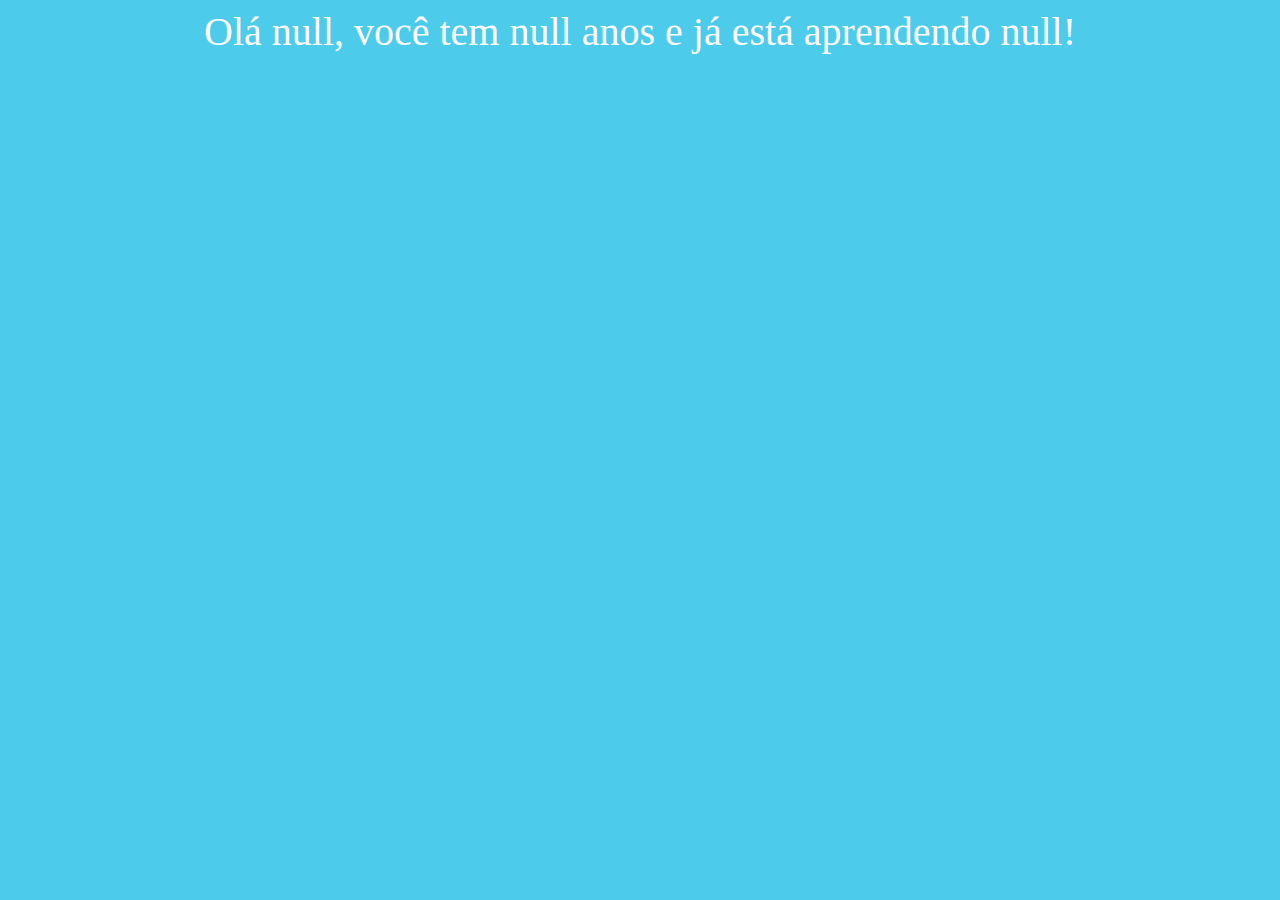
==== 7DaysOfCodeJavaScript/index.html @ e7871b29 "commit 7DaysOfCode de javascript iniciado" ====
<!DOCTYPE html>
<html lang="pt-br">
<head>
    <meta charset="UTF-8">
    <meta http-equiv="X-UA-Compatible" content="IE=edge">
    <meta name="viewport" content="width=device-width, initial-scale=1.0">
    <link rel="stylesheet" href="./style.css">
    <title>7DaysOfCode - Lógica</title>
</head>
<body>
    <div class="escreveTela"></div>
    

    <script src="./main.js"></script>
</body>
</html>
---- 7DaysOfCodeJavaScript/style.css ----
body{
    background: #4ccbeb;
    color: white;
}
.escreveTela {
    font-size: 2.5em;
    text-align: center;
}
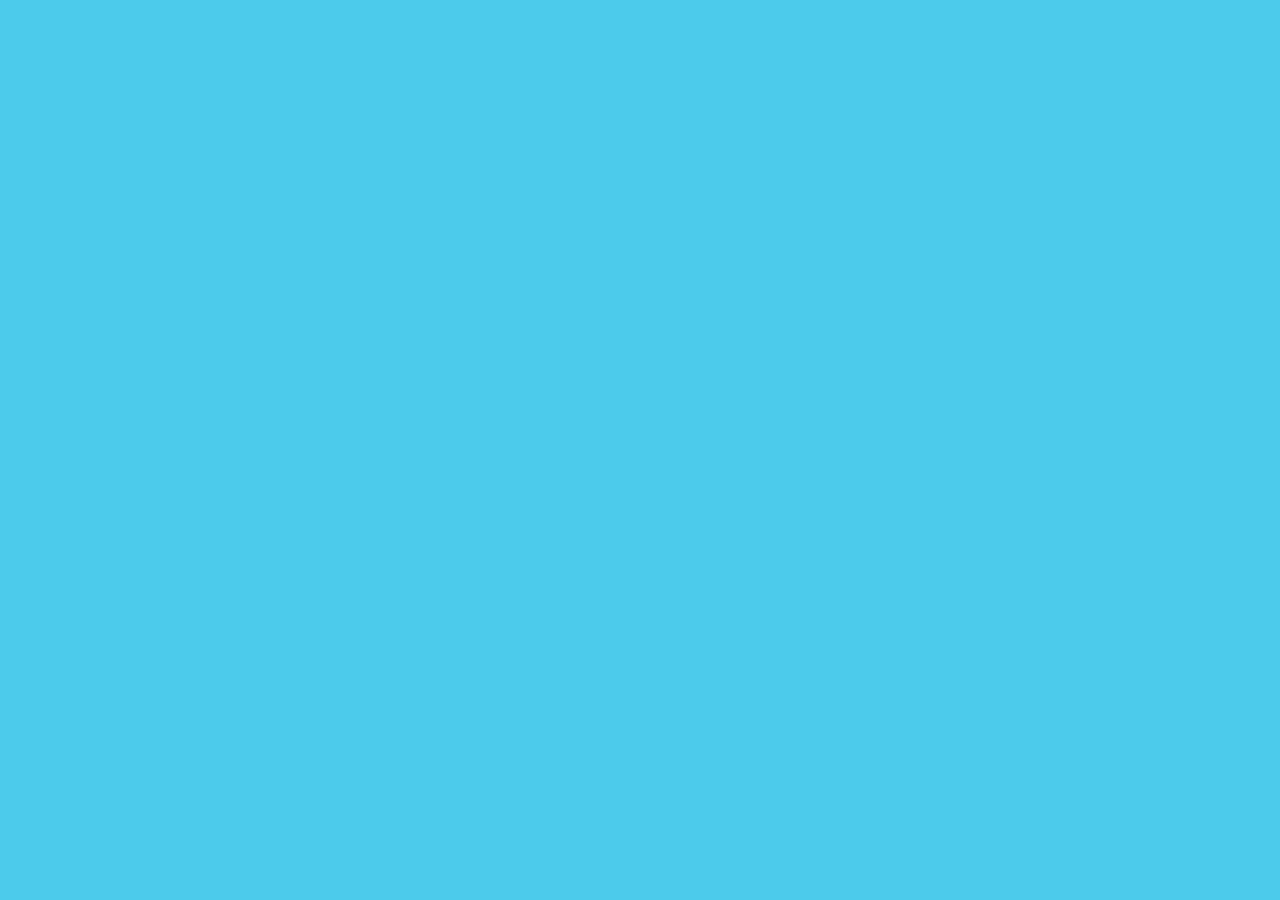
==== commit 5193d4c3: "commit iniciando dia 3 e 4 do desafio 7 dias" ====
--- a/7DaysOfCodeJavaScript/index.html
+++ b/7DaysOfCodeJavaScript/index.html
@@ -10,7 +10,6 @@
 <body>
     <div class="escreveTela"></div>
     
-
     <script src="./main.js"></script>
 </body>
 </html>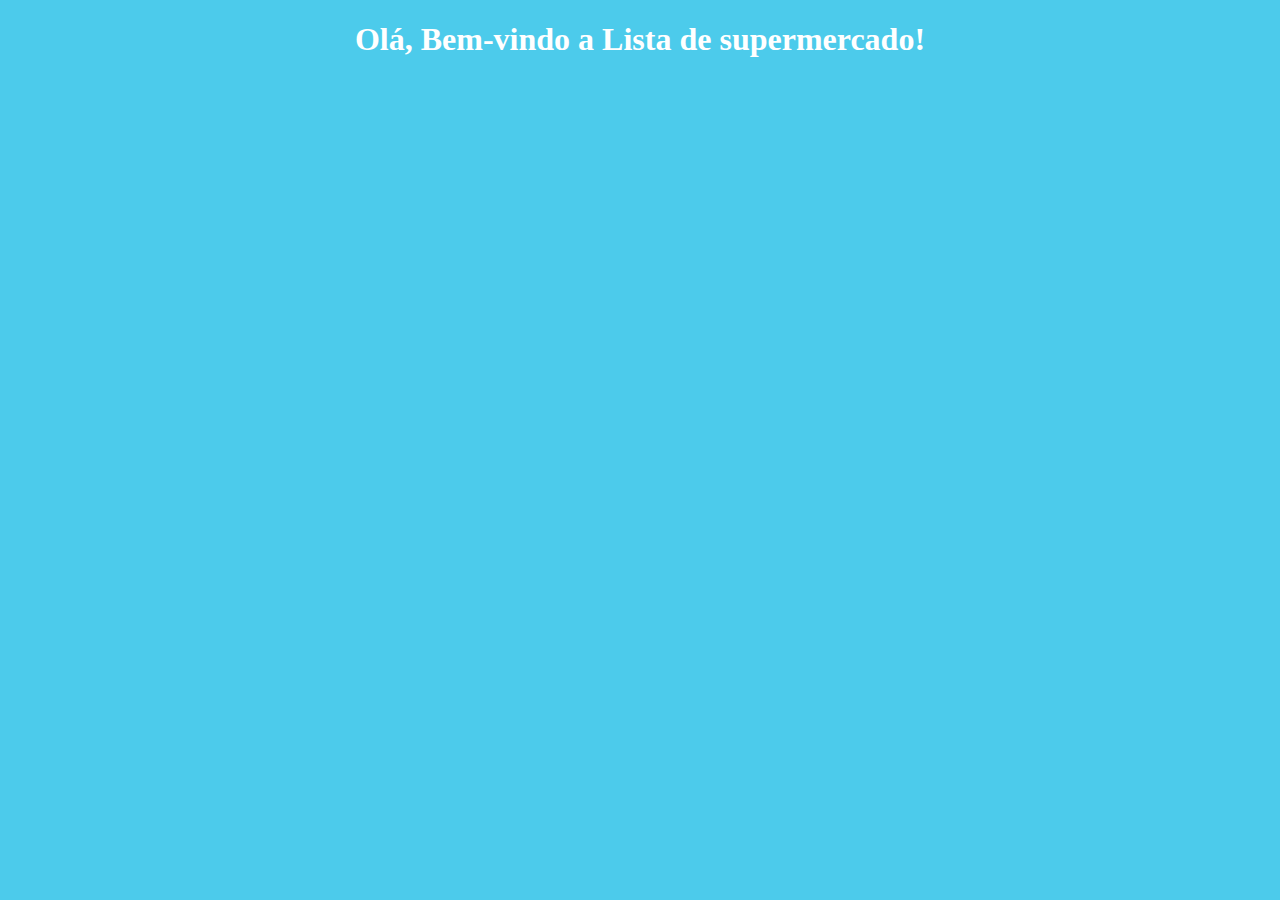
==== commit 5473967a: "#7daysofcode completo de git e github" ====
--- a/7DaysOfCodeJavaScript/index.html
+++ b/7DaysOfCodeJavaScript/index.html
@@ -8,8 +8,12 @@
     <title>7DaysOfCode - Lógica</title>
 </head>
 <body>
-    <div class="escreveTela"></div>
+    <h1 class="lista-titulo">Olá, Bem-vindo a Lista de supermercado!</h1>
+    <p></p>
+    <div class="escreveTela">
+
+    </div>
     
-    <script src="./main.js"></script>
+    <script src="./listas.js"></script>
 </body>
 </html>--- a/7DaysOfCodeJavaScript/style.css
+++ b/7DaysOfCodeJavaScript/style.css
@@ -2,6 +2,11 @@
     background: #4ccbeb;
     color: white;
 }
+
+.lista-titulo {
+    text-align: center;
+}
+
 .escreveTela {
     font-size: 2.5em;
     text-align: center;
